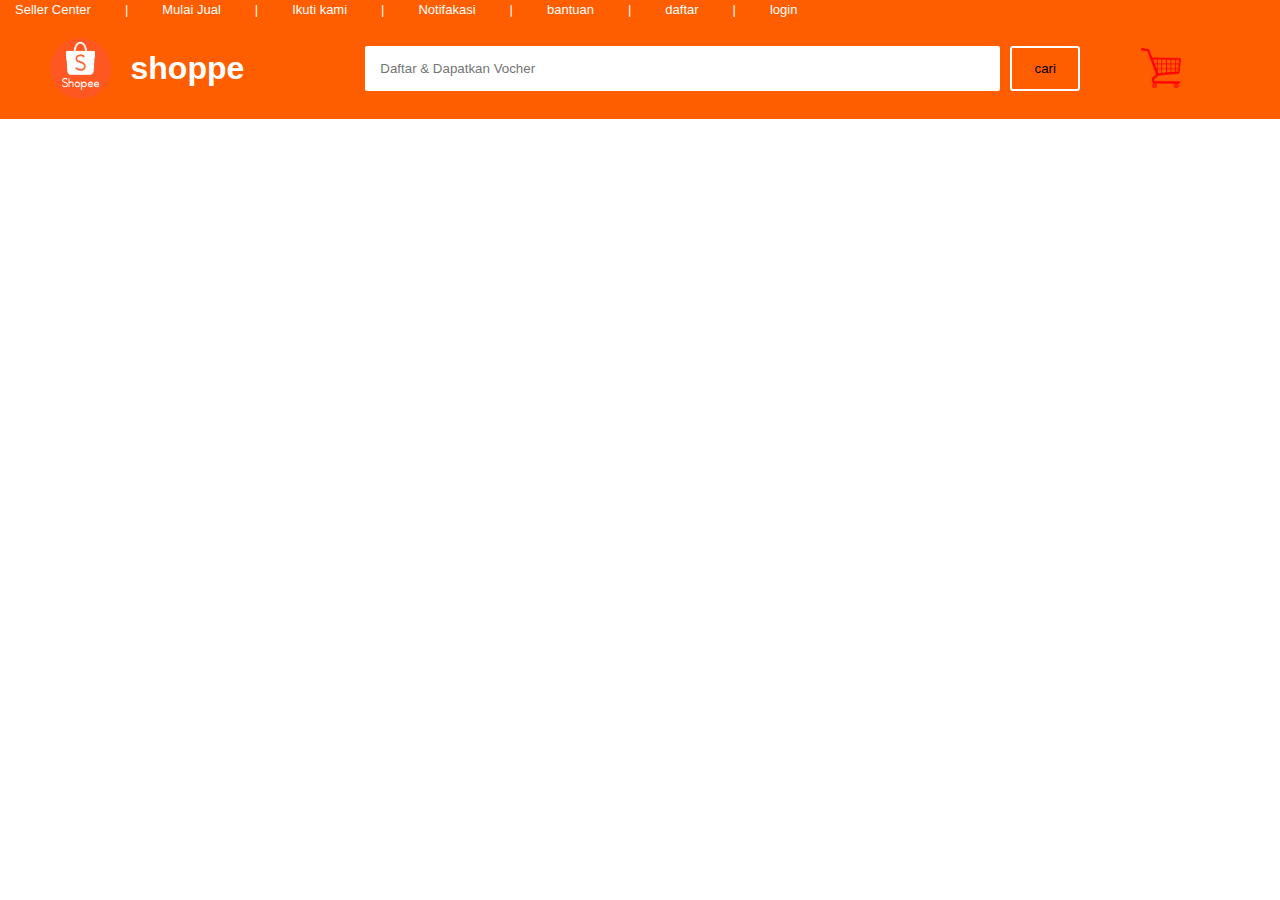
==== index.html @ b986b2aa "Rename jeruk.html to index.html" ====
<!DOCTYPE html>
<html lang="en">
<head>
    <meta charset="UTF-8">
    <meta http-equiv="X-UA-Compatible" content="IE=edge">
    <meta name="viewport" content="width=device-width, initial-scale=1.0">

    <link rel="stylesheet" href="style.css">

    <title>Document</title>
</head>
<body>
   <div class="navigasi">
    <div class="atas">
        <a href="#">Seller Center</a>
        <a href="#">|</a>
        <a href="#">Mulai Jual</a>
        <a href="#">|</a>
        <a href="#">Ikuti kami</a>

        <a href="#">|</a>
        <a class="kanan" href="#">Notifakasi</a>
        <a href="#">|</a>
        <a class="kanan" href="#">bantuan</a>
        <a href="#">|</a>

        <a href="#">daftar</a>
        <a href="#">|</a>
        <a href="#">login</a>


   </div> 
   
   <div class="navbar">

    <img class="logo" src="shoppe babet.png">
    <h1>shoppe</h1>
    <input type="text" placeholder="Daftar & Dapatkan Vocher">
    <button>cari</button>
    <img class="keranjang" src="keranjangmen.webp">

   </div>
    </div>
</body>
</html>
---- style.css ----
*{

    margin: 0;
}

.navigasi{
    position: fixed;
    width: 100%;
}

.atas{
background-color:rgb(255,94,0) ;

}

.atas a{
    color: white;
    text-decoration: none;
    margin: 15px;
    padding-top: 5px;
    font-family: sans-serif;
    font-size: 13px;
}

.kanan{
    text-align: right;
}

.navbar{
  background-color: rgb(255, 94, 0);
  padding: 20px;
  display: flex;
  align-items: center;
  padding-left: 50px;
}

.navbar h1{
    font-family: sans-serif;
    font-weight: bold;
    color: white;
    margin-left: 20px;
}

.keranjang{
    width: 40px;
    height: 40px;
    margin-left: 5%;
}

.keranjang:hover{
    cursor:pointer;
}

.logo{
    border-radius: 50%;
    width: 5%;
    height: 5%;
}

.navbar input{
    margin-left: 10%;
    width: 50%;
    padding: 15px;
    border-radius: 2px;
    border: none;
}

.navbar button{
    background-color: rgb(255, 94, 0);
    border: none;
    width: 70px;
    height: 45px;
    border: 2px solid white;
    margin-left: 10px;
    border-radius: 3px;
}

.navbar button:hover{
    background-color: rgb(134, 36,0);
    cursor: pointer;
}
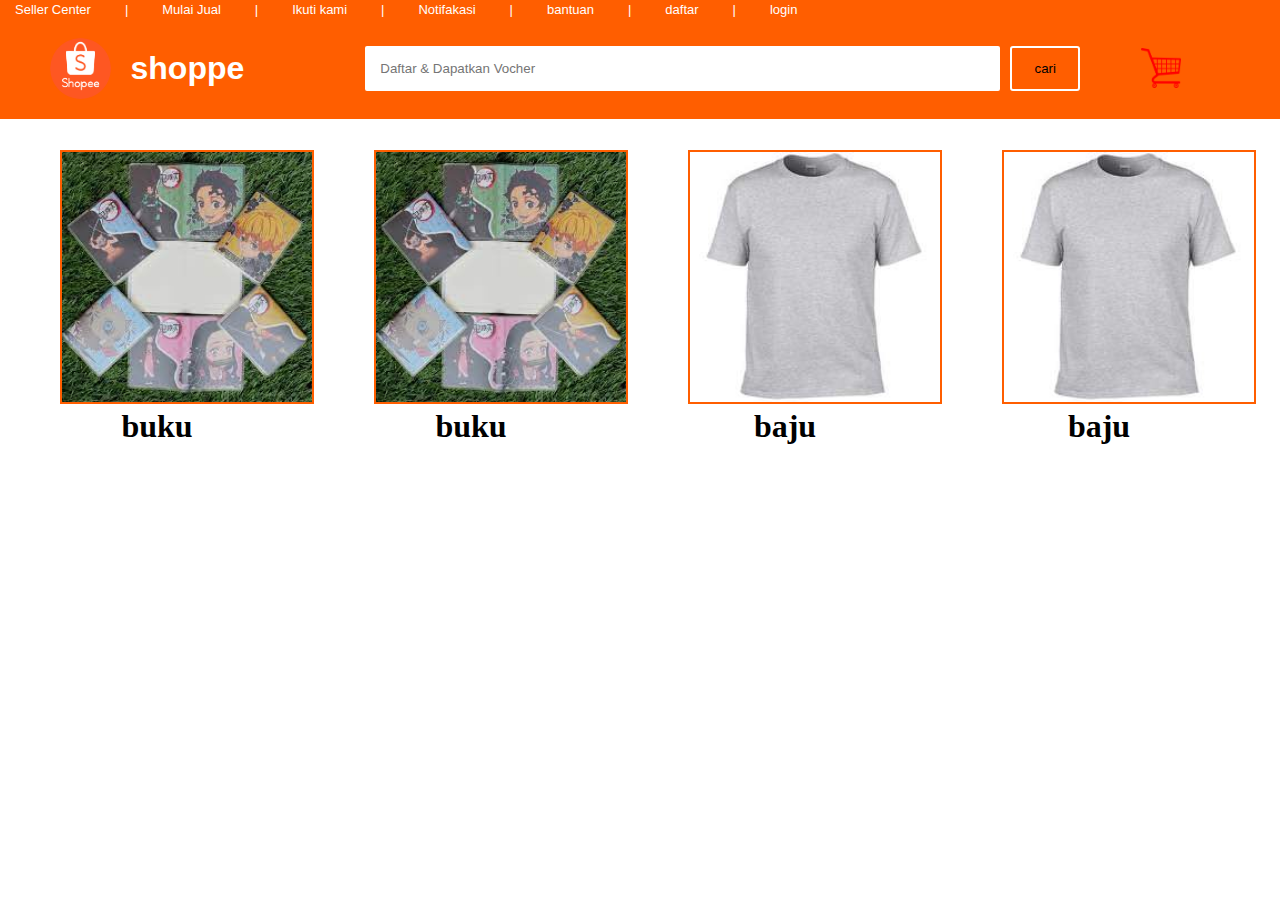
==== commit 7876972b: "Rename jeruk.html to index.html" ====
--- a/index.html
+++ b/index.html
@@ -32,14 +32,35 @@
    </div> 
    
    <div class="navbar">
-
     <img class="logo" src="shoppe babet.png">
     <h1>shoppe</h1>
     <input type="text" placeholder="Daftar & Dapatkan Vocher">
     <button>cari</button>
     <img class="keranjang" src="keranjangmen.webp">
+    </div>
+   </div>
+    </div>
 
-   </div>
+    <div class="barang">
+        <div class="kotak">
+            <img class="buku" src="buku wibu.jpg">
+            <h1>buku</h1>
+        </div>
+
+        <div class="kotak">
+            <img class="buku1" src="buku wibu.jpg">
+            <h1>buku</h1>
+        </div>
+
+        <div class="kotak">
+            <img class="baju" src="baju polos.jpg">
+            <h1>baju</h1>
+        </div>
+
+        <div class="kotak">
+            <img class="baju1" src="baju polos.jpg">
+            <h1>baju</h1>
+        </div>
     </div>
 </body>
 </html>
--- a/style.css
+++ b/style.css
@@ -78,4 +78,40 @@
 .navbar button:hover{
     background-color: rgb(134, 36,0);
     cursor: pointer;
-}+}
+
+.buku{
+    margin-top: 150px;
+    margin-left: 60px;
+    border: 2px solid rgb(255, 94, 0);
+    width: 250px;
+}
+
+.buku1{
+    margin-top: 150px;
+    margin-left: 60px;
+    border: 2px solid rgb(255, 94, 0);
+    width: 250px;
+}
+
+.baju{
+    margin-top: 150px;
+    margin-left: 60px;
+    border: 2px solid rgb(255, 94, 0);
+    width: 250px;
+}
+
+.baju1{
+    margin-top: 150px;
+    margin-left: 60px;
+    border: 2px solid rgb(255, 94, 0);
+    width: 250px;
+}
+.kotak h1{
+    text-align: center;
+}
+
+.barang{
+    display: flex ;
+}
+
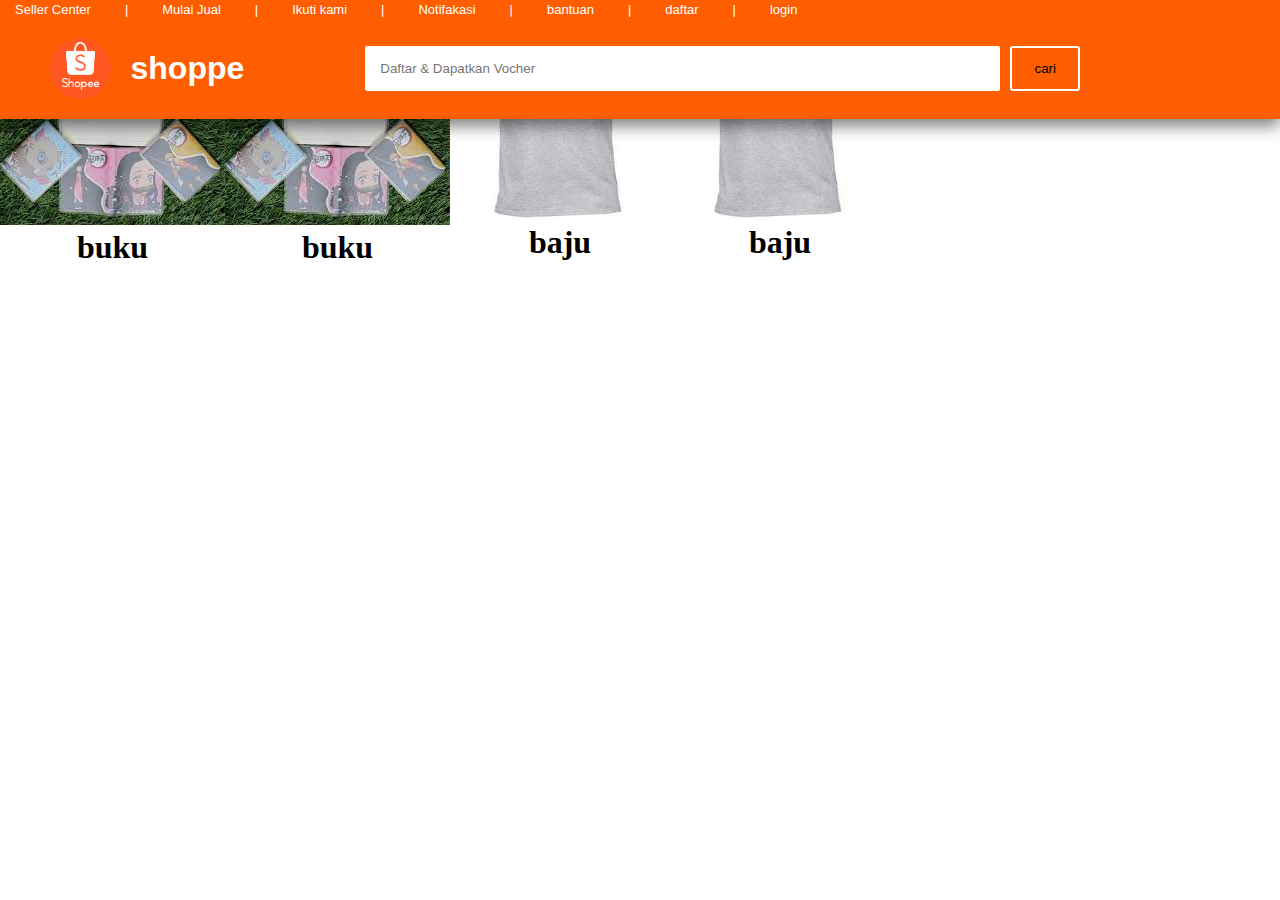
==== commit a473a298: "Rename jeruk.html to index.html" ====
--- a/index.html
+++ b/index.html
@@ -36,30 +36,39 @@
     <h1>shoppe</h1>
     <input type="text" placeholder="Daftar & Dapatkan Vocher">
     <button>cari</button>
-    <img class="keranjang" src="keranjangmen.webp">
+    
     </div>
    </div>
     </div>
 
+    
     <div class="barang">
         <div class="kotak">
-            <img class="buku" src="buku wibu.jpg">
+            <center>
+            <img class="gambarProduk" src="buku wibu.jpg">
             <h1>buku</h1>
+            </center>
         </div>
 
         <div class="kotak">
-            <img class="buku1" src="buku wibu.jpg">
+            <center>
+            <img class="gambarProduk" src="buku wibu.jpg">
             <h1>buku</h1>
+        </center>
         </div>
 
         <div class="kotak">
-            <img class="baju" src="baju polos.jpg">
+            <center>
+            <img class="gambarProduk" src="baju polos.jpg">
             <h1>baju</h1>
+        </center>
         </div>
 
         <div class="kotak">
-            <img class="baju1" src="baju polos.jpg">
+            <center>
+            <img class="gambarProduk" src="baju polos.jpg">
             <h1>baju</h1>
+        </center>
         </div>
     </div>
 </body>
--- a/style.css
+++ b/style.css
@@ -6,6 +6,7 @@
 .navigasi{
     position: fixed;
     width: 100%;
+    box-shadow: 0px 7px 15px 0px rgba(0, 0, 0, 0.5);
 }
 
 .atas{
@@ -15,10 +16,13 @@
 
 .atas a{
     color: white;
+
     text-decoration: none;
     margin: 15px;
     padding-top: 5px;
     font-family: sans-serif;
+
+    
     font-size: 13px;
 }
 
@@ -115,3 +119,24 @@
     display: flex ;
 }
 
+@media(max-width:1100px){
+    .atas{
+        display: none;
+    }
+
+    .barang{
+        display: flex;
+        flex-direction: column;
+        margin-left: 20px;
+    }
+
+    .gambarProduk{
+        width: 100px;
+        height: 100px;
+    }
+
+    .kotak{
+        border: 1px solid red;
+        margin-bottom:20px;
+    }
+}